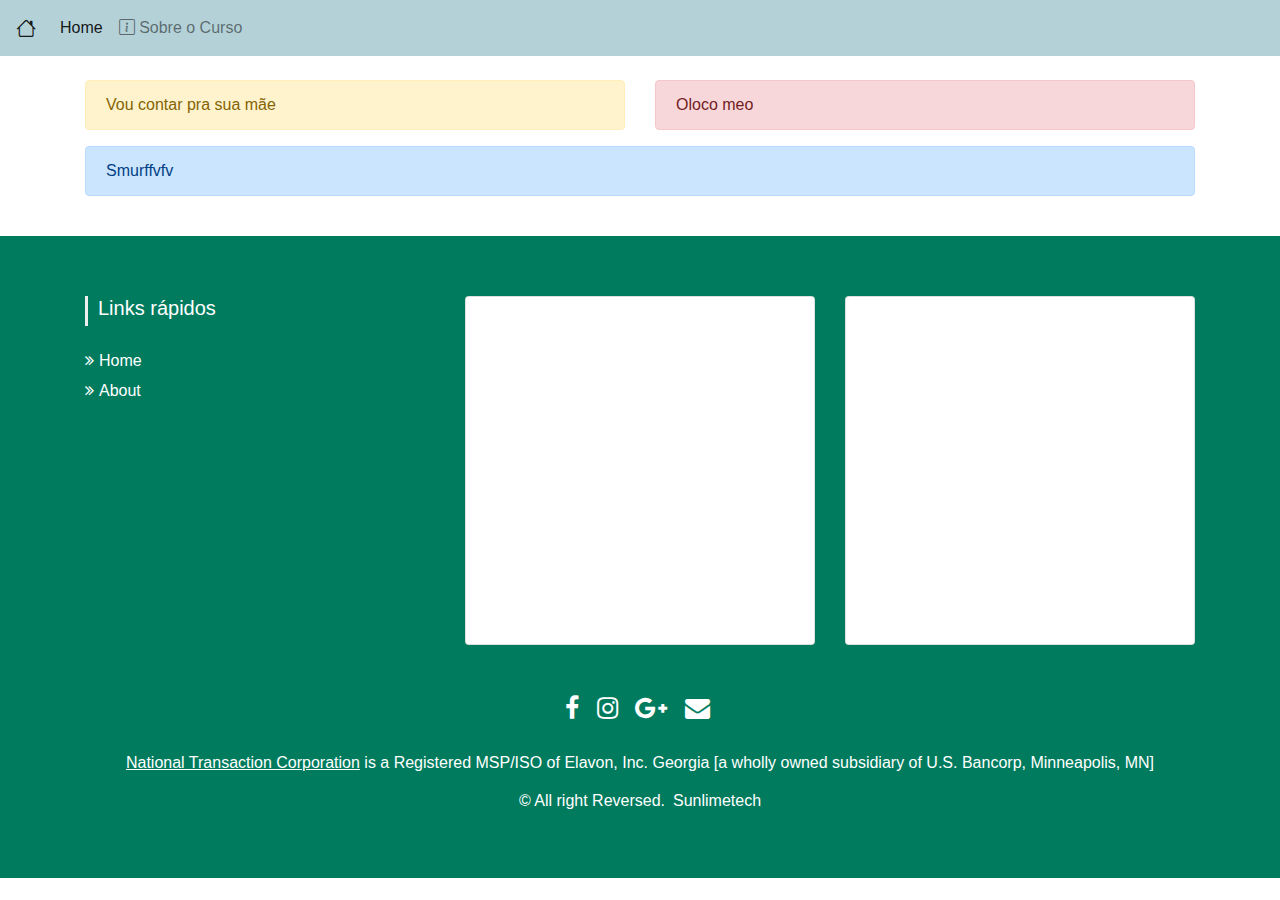
==== index.html @ ffac0bbd "criando repositório" ====
<!DOCTYPE html>
<html lang="pt-br">
<head>
    <!--Acessar o site "getbootstrap" p pegar os negócios rs-->
    <meta charset="UTF-8">
    <meta name="viewport" content="width=device-width, initial-scale=1.0">
    <title>Introdução ao Bootstrap</title>
    <link rel="stylesheet" href="https://stackpath.bootstrapcdn.com/bootstrap/4.1.3/css/bootstrap.min.css">
    <link rel="stylesheet" href="./css/estilos.css">
    <link rel="stylesheet" href="./css/footer.css">
    <link rel="stylesheet" href="https://cdn.jsdelivr.net/npm/bootstrap-icons@1.11.3/font/bootstrap-icons.min.css">
</head>
<body>
    <!--
        mb = é margin botton
        navbar-light deixa as letras pretas e navbar-dark deixa as letras brancas
        para o style funcionar, tem q tirar o bg-light
    -->
    <nav class="navbar navbar-expand-lg navbar-light mb-4 sticky-top" style="background-color:rgb(180, 209, 216)">
        <a class="navbar-brand" href="index.html"><i class="bi bi-house"></i></a>
        <button class="navbar-toggler" type="button" data-toggle="collapse" data-target="#navbarNav" aria-controls="navbarNav" aria-expanded="false" aria-label="Alterna navegação">
        <span class="navbar-toggler-icon"></span>
        </button>
        <div class="collapse navbar-collapse" id="navbarNav">
          <ul class="navbar-nav">
            <li class="nav-item active">
              <a class="nav-link" href="index.html">Home<span class="sr-only">(Página atual)</span></a>
            </li>
            <li class="nav-item">
                <a class="nav-link" href="sobre.html"><i class="bi bi-info-square"></i> Sobre o Curso</a>
              </li>
          </ul>
        </div>
      </nav>
        <div class="container mb-4">
            <div class="row">
                 <div class="col-md-6 col-sm-12">
                    <div class="alert alert-warning" role="alert">
                        Vou contar pra sua mãe
                    </div>
                </div>
            <!-- col-sm-12 é pra adaptar o tamanho ao celulaer-->
                <div class="col-md-6 col-sm-12">
                     <div class="alert alert-danger" role="alert">
                         Oloco meo
                    </div>
                </div>
            </div>
    

            <div class="row">
                <div class="col-12">
                    <div class="alert alert-primary" role="alert">
                        Smurffvfv
                    </div>
                </div>
            </div>
        </div>
    <!--Bootsnipp p pegar coisa p fazer o footer
    bootstrap icons site p pegar icones pro html-->
    <!-- Footer -->
	<section id="footer">
		<div class="container">
			<div class="row text-center text-xs-center text-sm-left text-md-left">
				<div class="col-sm-12 col-md-4">
					<h5>Links rápidos</h5>
					<ul class="list-unstyled quick-links">
						<li><a href="index.html"><i class="fa fa-angle-double-right"></i>Home</a></li>
						<li><a href="sobre.html"><i class="fa fa-angle-double-right"></i>About</a></li>
					</ul>
				</div>
				<div class="col-sm-12 col-md-4">
					<div class="card">
                        <div class="card-body">
                            <iframe width="100%" height="300" src="https://www.youtube.com/embed/4mnrlK8gdfY?si=3oaMxUdSiZt-9Vmg" title="YouTube video player" frameborder="0" allow="accelerometer; autoplay; clipboard-write; encrypted-media; gyroscope; picture-in-picture; web-share" referrerpolicy="strict-origin-when-cross-origin" allowfullscreen></iframe>
                        </div>
                    </div>
				</div>
				<div class="col-sm-12 col-md-4">
					<div class="card">
                        <div class="card-body">
                            <iframe src="https://www.google.com/maps/embed?pb=!1m18!1m12!1m3!1d3670.3042347373535!2d-47.20515972594266!3d-23.0859562442965!2m3!1f0!2f0!3f0!3m2!1i1024!2i768!4f13.1!3m3!1m2!1s0x94c8b4b183d3173b%3A0xe4e10e5dd84bd49e!2sFatec%20Indaiatuba%20-%20Faculdade%20de%20Tecnologia%20de%20Indaiatuba%20Dr.%20Archimedes%20Lammoglia!5e0!3m2!1spt-BR!2sbr!4v1729251443470!5m2!1spt-BR!2sbr" width="100%" height="300" style="border:0;" allowfullscreen="" loading="lazy" referrerpolicy="no-referrer-when-downgrade"></iframe>
                        </div>
                    </div>
				</div>
			</div>
			<div class="row">
				<div class="col-xs-12 col-sm-12 col-md-12 mt-2 mt-sm-5">
					<ul class="list-unstyled list-inline social text-center">
						<li class="list-inline-item"><a href="https://www.fiverr.com/share/qb8D02"><i class="fa fa-facebook"></i></a></li>
						<li class="list-inline-item"><a href="https://www.fiverr.com/share/qb8D02"><i class="fa fa-instagram"></i></a></li>
						<li class="list-inline-item"><a href="https://www.fiverr.com/share/qb8D02"><i class="fa fa-google-plus"></i></a></li>
						<li class="list-inline-item"><a href="https://www.fiverr.com/share/qb8D02" target="_blank"><i class="fa fa-envelope"></i></a></li>
					</ul>
				</div>
				<hr>
			</div>	
			<div class="row">
				<div class="col-xs-12 col-sm-12 col-md-12 mt-2 mt-sm-2 text-center text-white">
					<p><u><a href="https://www.nationaltransaction.com/">National Transaction Corporation</a></u> is a Registered MSP/ISO of Elavon, Inc. Georgia [a wholly owned subsidiary of U.S. Bancorp, Minneapolis, MN]</p>
					<p class="h6">© All right Reversed.<a class="text-green ml-2" href="https://www.sunlimetech.com" target="_blank">Sunlimetech</a></p>
				</div>
				<hr>
			</div>	
		</div>
	</section>
	<!-- ./Footer -->
    <!--Jquery acima do Bootstrap smp 
    esses bgl aq em baixo tem q ficar smp no final do body-->
    <script src="https://code.jquery.com/jquery-3.3.1.slim.min.js"></script>
    <script src="https://cdnjs.cloudflare.com/ajax/libs/popper.js/1.14.3/umd/popper.min.js"></script>
    <script src="https://stackpath.bootstrapcdn.com/bootstrap/4.1.3/js/bootstrap.min.js"></script>
    
    
</body>
</html>
---- css/estilos.css ----
@import url('https://maxcdn.bootstrapcdn.com/font-awesome/4.7.0/css/font-awesome.min.css');
section {
    padding: 60px 0;
}

section .section-title {
    text-align: center;
    color: #007b5e;
    margin-bottom: 50px;
    text-transform: uppercase;
}
#footer {
    background: #007b5e !important;
}
#footer h5{
	padding-left: 10px;
    border-left: 3px solid #eeeeee;
    padding-bottom: 6px;
    margin-bottom: 20px;
    color:#ffffff;
}
#footer a {
    color: #ffffff;
    text-decoration: none !important;
    background-color: transparent;
    -webkit-text-decoration-skip: objects;
}
#footer ul.social li{
	padding: 3px 0;
}
#footer ul.social li a i {
    margin-right: 5px;
	font-size:25px;
	-webkit-transition: .5s all ease;
	-moz-transition: .5s all ease;
	transition: .5s all ease;
}
#footer ul.social li:hover a i {
	font-size:30px;
	margin-top:-10px;
}
#footer ul.social li a,
#footer ul.quick-links li a{
	color:#ffffff;
}
#footer ul.social li a:hover{
	color:#eeeeee;
}
#footer ul.quick-links li{
	padding: 3px 0;
	-webkit-transition: .5s all ease;
	-moz-transition: .5s all ease;
	transition: .5s all ease;
}
#footer ul.quick-links li:hover{
	padding: 3px 0;
	margin-left:5px;
	font-weight:700;
}
#footer ul.quick-links li a i{
	margin-right: 5px;
}
#footer ul.quick-links li:hover a i {
    font-weight: 700;
}

@media (max-width:767px){
	#footer h5 {
    padding-left: 0;
    border-left: transparent;
    padding-bottom: 0px;
    margin-bottom: 10px;
}
}
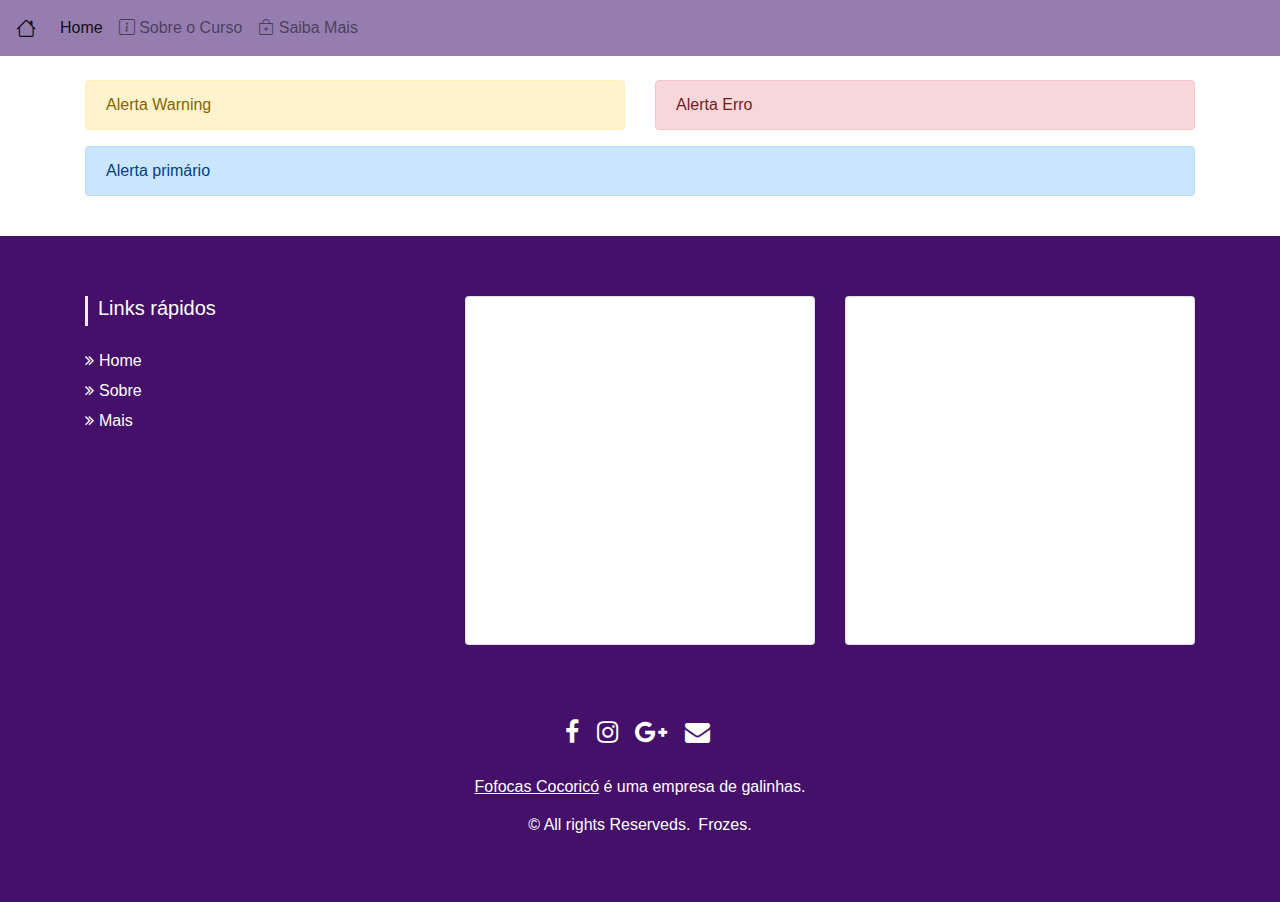
==== commit d0a90509: "Title" ====
--- a/index.html
+++ b/index.html
@@ -4,7 +4,7 @@
     <!--Acessar o site "getbootstrap" p pegar os negócios rs-->
     <meta charset="UTF-8">
     <meta name="viewport" content="width=device-width, initial-scale=1.0">
-    <title>Introdução ao Bootstrap</title>
+    <title>Exercício Bootstrap</title>
     <link rel="stylesheet" href="https://stackpath.bootstrapcdn.com/bootstrap/4.1.3/css/bootstrap.min.css">
     <link rel="stylesheet" href="./css/estilos.css">
     <link rel="stylesheet" href="./css/footer.css">
@@ -16,7 +16,7 @@
         navbar-light deixa as letras pretas e navbar-dark deixa as letras brancas
         para o style funcionar, tem q tirar o bg-light
     -->
-    <nav class="navbar navbar-expand-lg navbar-light mb-4 sticky-top" style="background-color:rgb(180, 209, 216)">
+    <nav class="navbar navbar-expand-lg navbar-light mb-4 sticky-top" style="background-color:rgb(149, 125, 176)">
         <a class="navbar-brand" href="index.html"><i class="bi bi-house"></i></a>
         <button class="navbar-toggler" type="button" data-toggle="collapse" data-target="#navbarNav" aria-controls="navbarNav" aria-expanded="false" aria-label="Alterna navegação">
         <span class="navbar-toggler-icon"></span>
@@ -28,7 +28,10 @@
             </li>
             <li class="nav-item">
                 <a class="nav-link" href="sobre.html"><i class="bi bi-info-square"></i> Sobre o Curso</a>
-              </li>
+            </li>
+            <li class="nav-item">
+                <a class="nav-link" href="mais.html"><i class="bi bi-bag-plus"></i> Saiba Mais</a>
+            </li>
           </ul>
         </div>
       </nav>
@@ -36,13 +39,13 @@
             <div class="row">
                  <div class="col-md-6 col-sm-12">
                     <div class="alert alert-warning" role="alert">
-                        Vou contar pra sua mãe
+                        Alerta Warning
                     </div>
                 </div>
             <!-- col-sm-12 é pra adaptar o tamanho ao celulaer-->
                 <div class="col-md-6 col-sm-12">
                      <div class="alert alert-danger" role="alert">
-                         Oloco meo
+                         Alerta Erro
                     </div>
                 </div>
             </div>
@@ -51,7 +54,7 @@
             <div class="row">
                 <div class="col-12">
                     <div class="alert alert-primary" role="alert">
-                        Smurffvfv
+                        Alerta primário
                     </div>
                 </div>
             </div>
@@ -66,17 +69,18 @@
 					<h5>Links rápidos</h5>
 					<ul class="list-unstyled quick-links">
 						<li><a href="index.html"><i class="fa fa-angle-double-right"></i>Home</a></li>
-						<li><a href="sobre.html"><i class="fa fa-angle-double-right"></i>About</a></li>
+						<li><a href="sobre.html"><i class="fa fa-angle-double-right"></i>Sobre</a></li>
+                        <li><a href="mais.html"><i class="fa fa-angle-double-right"></i>Mais</a></li>
 					</ul>
 				</div>
-				<div class="col-sm-12 col-md-4">
+				<div class="col-sm-12 col-md-4 mb-4">
 					<div class="card">
                         <div class="card-body">
                             <iframe width="100%" height="300" src="https://www.youtube.com/embed/4mnrlK8gdfY?si=3oaMxUdSiZt-9Vmg" title="YouTube video player" frameborder="0" allow="accelerometer; autoplay; clipboard-write; encrypted-media; gyroscope; picture-in-picture; web-share" referrerpolicy="strict-origin-when-cross-origin" allowfullscreen></iframe>
                         </div>
                     </div>
 				</div>
-				<div class="col-sm-12 col-md-4">
+				<div class="col-sm-12 col-md-4 mb-4">
 					<div class="card">
                         <div class="card-body">
                             <iframe src="https://www.google.com/maps/embed?pb=!1m18!1m12!1m3!1d3670.3042347373535!2d-47.20515972594266!3d-23.0859562442965!2m3!1f0!2f0!3f0!3m2!1i1024!2i768!4f13.1!3m3!1m2!1s0x94c8b4b183d3173b%3A0xe4e10e5dd84bd49e!2sFatec%20Indaiatuba%20-%20Faculdade%20de%20Tecnologia%20de%20Indaiatuba%20Dr.%20Archimedes%20Lammoglia!5e0!3m2!1spt-BR!2sbr!4v1729251443470!5m2!1spt-BR!2sbr" width="100%" height="300" style="border:0;" allowfullscreen="" loading="lazy" referrerpolicy="no-referrer-when-downgrade"></iframe>
@@ -87,18 +91,18 @@
 			<div class="row">
 				<div class="col-xs-12 col-sm-12 col-md-12 mt-2 mt-sm-5">
 					<ul class="list-unstyled list-inline social text-center">
-						<li class="list-inline-item"><a href="https://www.fiverr.com/share/qb8D02"><i class="fa fa-facebook"></i></a></li>
-						<li class="list-inline-item"><a href="https://www.fiverr.com/share/qb8D02"><i class="fa fa-instagram"></i></a></li>
-						<li class="list-inline-item"><a href="https://www.fiverr.com/share/qb8D02"><i class="fa fa-google-plus"></i></a></li>
-						<li class="list-inline-item"><a href="https://www.fiverr.com/share/qb8D02" target="_blank"><i class="fa fa-envelope"></i></a></li>
+						<li class="list-inline-item"><a href="https://www.facebook.com/maisumapaginaleatoria/?locale=pt_BR" target="_blank"><i class="fa fa-facebook"></i></a></li>
+						<li class="list-inline-item"><a href="https://www.instagram.com/umapaginaaleatoria0/" target="_blank"><i class="fa fa-instagram"></i></a></li>
+						<li class="list-inline-item"><a href="https://www.google.com.br/?hl=pt-BR" target="_blank"><i class="fa fa-google-plus"></i></a></li>
+						<li class="list-inline-item"><a href="https://accounts.google.com/v3/signin/identifier?ifkv=AcMMx-dbUmrPPN6zbqSbpPYtEqi-CrVDH3tRrg6d8bbiS_5EFCa2pmeGAURXHFTKaTVYabdDlfxU&service=mail&flowName=GlifWebSignIn&flowEntry=ServiceLogin&dsh=S-868993281%3A1730462984191074&ddm=1" target="_blank"><i class="fa fa-envelope"></i></a></li>
 					</ul>
 				</div>
 				<hr>
 			</div>	
 			<div class="row">
 				<div class="col-xs-12 col-sm-12 col-md-12 mt-2 mt-sm-2 text-center text-white">
-					<p><u><a href="https://www.nationaltransaction.com/">National Transaction Corporation</a></u> is a Registered MSP/ISO of Elavon, Inc. Georgia [a wholly owned subsidiary of U.S. Bancorp, Minneapolis, MN]</p>
-					<p class="h6">© All right Reversed.<a class="text-green ml-2" href="https://www.sunlimetech.com" target="_blank">Sunlimetech</a></p>
+					<p><u><a href="https://fofocas-cocorico.vercel.app/">Fofocas Cocoricó</a></u> é uma empresa de galinhas.</p>
+					<p class="h6">© All rights Reserveds.<a class="text-green ml-2" href="https://frozesestrutura.vercel.app/" target="_blank">Frozes.</a></p>
 				</div>
 				<hr>
 			</div>	
--- a/css/estilos.css
+++ b/css/estilos.css
@@ -5,12 +5,12 @@
 
 section .section-title {
     text-align: center;
-    color: #007b5e;
+    color: #004a7b;
     margin-bottom: 50px;
     text-transform: uppercase;
 }
 #footer {
-    background: #007b5e !important;
+    background: #451069 !important;
 }
 #footer h5{
 	padding-left: 10px;
